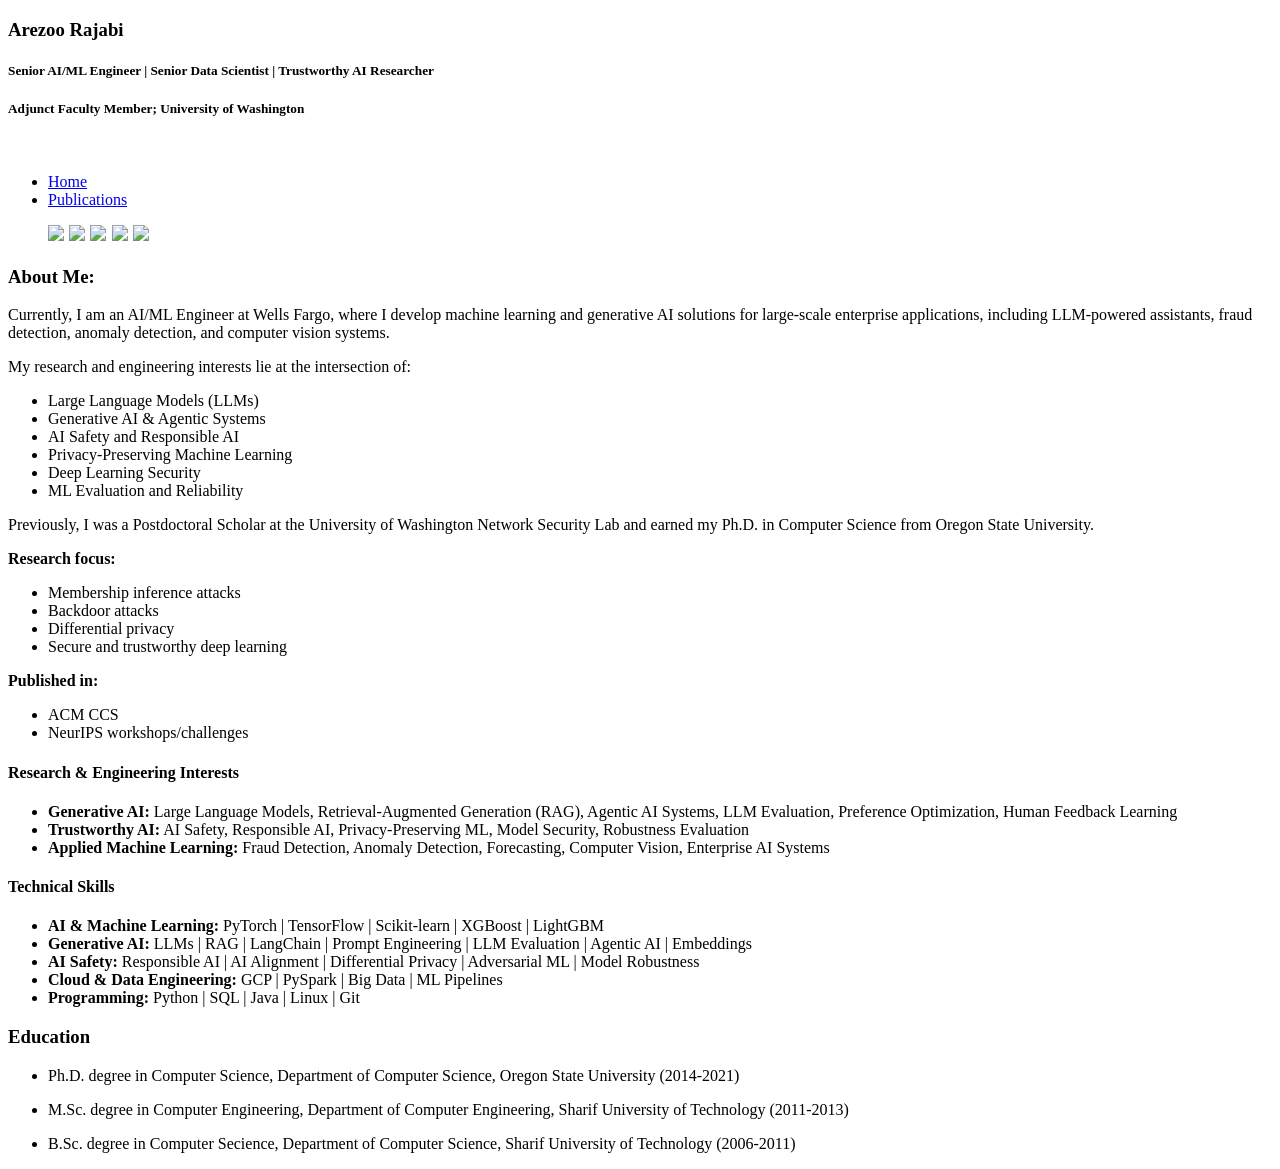
==== index.html @ 0450eb02 "Add files via upload" ====
<!DOCTYPE html>
<html lang="en">

  <head>
    
    <!-- Meta Tag -->
    <meta charset="UTF-8">
    <meta name="viewport" content="width=device-width, initial-scale=1.0">
    <meta http-equiv="X-UA-Compatible" content="IE=edge">
    
    <!-- SEO -->
    <meta name="description" content="150 words">
    <meta name="author" content="uipasta">
    <meta name="url" content="http://www.yourdomainname.com">
    <meta name="copyright" content="company name">
    <meta name="robots" content="index,follow">
    
    
    <title>DevBlog - Personal Blog Template</title>
    
    <!-- Favicon -->
    <link rel="shortcut icon" href="images/favicon/favicon.ico">
    <link rel="apple-touch-icon" sizes="144x144" type="image/x-icon" href="images/favicon/apple-touch-icon.png">
    
    <!-- All CSS Plugins -->
    <link rel="stylesheet" type="text/css" href="css/plugin.css">
    
    <!-- Main CSS Stylesheet -->
    <link rel="stylesheet" type="text/css" href="css/style.css">
    
    <!-- Google Web Fonts  -->
    <link rel="stylesheet" href="https://fonts.googleapis.com/css?family=Poppins:400,300,500,600,700">
    
    
    <!-- HTML5 shiv and Respond.js support IE8 or Older for HTML5 elements and media queries -->
    <!--[if lt IE 9]>
       <script src="https://oss.maxcdn.com/html5shiv/3.7.3/html5shiv.min.js"></script>
       <script src="https://oss.maxcdn.com/respond/1.4.2/respond.min.js"></script>
    <![endif]-->
    

  </head>

 <body>

    
     
     <!-- Preloader Start -->
     <div class="preloader">
       <div class="rounder"></div>
      </div>
      <!-- Preloader End -->
      
      
    
    
    <div id="main">
        <div class="container">
            <div class="row">
                
               
                 
                 <!-- About Me (Left Sidebar) Start -->
                <!-- <div class="col-md-12">
                    <div class="col-md-3">
                        <div class="my-pic">
                            <img src="images/Mypic.jpg" alt=""> 
                        </div>
                        <ul class="menu-link">
                                <a href="https://scholar.google.com/citations?user=7yaFpQgAAAAJ&hl=en"><img src="./images/GS.png"  style="float: left; width: 19.5%; margin-right: 0.1%; margin-bottom: 0.1em;"></img></a>
                                <a href="https://github.com/rajabia"><img src="./images/GH.png"  style="float: left; width: 19.5%; margin-right: 0.1%; margin-bottom: 0.1em;"></img></a></li>
                                <a href="https://www.linkedin.com/in/arezoo-rajabi/"><img src="./images/LK.png"  style="float: left; width: 19.5%; margin-right: 0.1%; margin-bottom: 0.1em;"></img></a>
                                <a href="mailto:rajabia@oregonstate.edu"><img src="./images/Email.png"  style="float: left; width: 19.5%; margin-right: 0.1%; margin-bottom: 0.1em;"></img></a>
                                <a href="files/MYCV.pdf"><img src="./images/cv.jpg"  style="float: left; width: 19.5%; margin-right: 0.1%; margin-bottom: 0.1em;"></img></a> 
                        </ul>
                    </div>
                    
                     
                    <div class="col-md-2">

                        <div class="my-detail">
                            
                              
                                <p style="text-align:center"><h1>Arezoo Rajabi</h1>
                                <h4>Senior Quantitative Data Analytics Specialist AI/ML; Wells Fargo</h4>
                                <h4>Adjunct faculty member at Network Security Lab, University of Washington</h4>
                                </p>
                              
                            
                        </div>
                            
                    </div>
                                
                  </div>
                </div> -->
                <!-- About Me (Left Sidebar) End -->
                
                
                
                <!-- <div class="col-md-12  ">
                    
                        <p style="text-align:left"><h1>Arezoo Rajabi</h1> </p>
                    
                </div> -->
                 
                 <!-- About Me (Right Sidebar) Start -->
                 <!-- Portfolio Start -->
                <div>
                 
                
                     <div class="col-md-12">
                        <div class="col-md-12 page-body">
                            <div class="row">
                                <div class="col-md-12">
                                    <div class="col-md-12 ">
                                    <div class="col-md-6  " >  <p> <h3>Arezoo Rajabi</h3> </p> <p> <h5>Senior AI/ML Engineer | Senior Data Scientist | Trustworthy AI Researcher</h5> </p> <p> <h5>Adjunct Faculty Member; University of Washington</p></h5> </div>
                                    <div class="col-md-6  ">    </div>
                                </div>

                                <div class="col-md-12 ">
                                    <div class="row">
                                
                                        <div class="col-md-4 page-body  footer">
                                    
                                            <!-- Footer Start page-body  footer -->
                                    
                                            <div class="my-pic">
                                                
                                                <img src="images/Mypic.jpg" alt="" style=" float: center; width: 47.0%; "> 
                                                <!-- style="float: center; width: 4.5%; margin-right: 0.1%; margin-bottom: 0.1em;" -->
                                            </div>
                                            <!-- <p ><h5>Arezoo Rajabi</h5> </p>
                                            <p ><h5>Senior Quantitative Data Analytic Specialist AI/ML</h5> </p>
                                            <p ><h5>Wells Fargo N. A.</h5> </p> -->
                                   
                                        </div>

                                

                                        <div class="col-md-8 page-body  footer">
                                
                                            <footer>
                                    
                                                <ul class="menu-link">
                                        
                                        
                                                    <li><a href="index.html">Home</a></li>
                                                    <!-- <li><a href="about.html">About</a></li> -->
                                                    <li><a href="work.html">Publications</a></li>
<!--                                                     <li><a href="project.html">Projects</a></li> -->
                                                   <!--  <li><a href="https://github.com/rajabia">Github</a></li>
                                                    <li><a href="https://scholar.google.com/citations?hl=en&view_op=list_works&gmla=AJ1KiT0UGzOrTIi_n6e51eCoaCgy9IImxvLf_FJ-KzLB_VdJzbEzwHq1STglCiormDp6-kkXiedvOvgUIoF3wQ&user=v1FqW2AAAAAJ">Google Scholar</a></li>
                                                    <li><a href="https://www.linkedin.com/in/arezoo-rajabi/">LinkedIn</a></li>
                                                    <li><a href="files/MYCV.pdf">CV</a></li> -->
                                                </ul>
                                                <ul class="menu-link">
                                                 <a href="https://scholar.google.com/citations?hl=en&view_op=list_works&gmla=AJ1KiT0UGzOrTIi_n6e51eCoaCgy9IImxvLf_FJ-KzLB_VdJzbEzwHq1STglCiormDp6-kkXiedvOvgUIoF3wQ&user=v1FqW2AAAAAJ"><img src="./images/GS.png"  style="float: center; width: 4.5%; margin-right: 0.1%; margin-bottom: 0.1em;"></img></a>
                                                <a href="https://github.com/rajabia"><img src="./images/GH.png"  style="float: center; width: 4.5%; margin-right: 0.1%; margin-bottom: 0.1em;"></img></a></li>
                                                <a href="https://www.linkedin.com/in/arezoo-rajabi/"><img src="./images/LK.png"  style="float: center; width: 4.5%; margin-right: 0.1%; margin-bottom: 0.1em;"></img></a>
                                                <a href="mailto:rajabia@uw.edu"><img src="./images/Email.png"  style="float: center; width: 4.5%; margin-right: 0.1%; margin-bottom: 0.1em;"></img></a>
                                                <a href="files/MYCV.pdf"><img src="./images/cv.jpg"  style="float: center; width: 4.5%; margin-right: 0.1%; margin-bottom: 0.1em;"></img></a> 
                                                
                                                </ul>
                                    
                                   
                                            </footer>
                                        </div>
                                    </div>
                                </div>
                            </div>
                        </div>
                    </div>
                </div>
                           <!-- Footer End -->

                

                            
                            
                            
                            <div class="col-md-12 content-page">
                              <div class="col-md-12 blog-post">
                                
                                
                                    <h3> About Me:</h3> 
                                    
                                    <p> 
                                     
                                      <p>Currently, I am an AI/ML Engineer at Wells Fargo, where I develop machine learning and generative AI solutions for large-scale enterprise applications, including LLM-powered assistants, fraud detection, anomaly detection, and computer vision systems.</p>
                                      <p>My research and engineering interests lie at the intersection of:</p>
                                      <ul>
                                        <li>Large Language Models (LLMs)</li>
                                        <li>Generative AI &amp; Agentic Systems</li>
                                        <li>AI Safety and Responsible AI</li>
                                        <li>Privacy-Preserving Machine Learning</li>
                                        <li>Deep Learning Security</li>
                                        <li>ML Evaluation and Reliability</li>
                                      </ul>
                                      <p> Previously, I was a Postdoctoral Scholar at the University of Washington Network Security Lab and earned my Ph.D. in Computer Science from Oregon State University.
</p>  
                                      <p><strong>Research focus:</strong></p>
                                      <ul>
                                        <li>Membership inference attacks</li>
                                        <li>Backdoor attacks</li>
                                        <li>Differential privacy</li>
                                        <li>Secure and trustworthy deep learning</li>
                                      </ul>
                                      <p><strong>Published in:</strong></p>
                                      <ul>
                                        <li>ACM CCS</li>
                                        <li>NeurIPS workshops/challenges</li>
                                      </ul>
                                    </p>

                                <div class="post-title">
                                  <h4>Research &amp; Engineering Interests</h4>
                                </div>
                                <div class="list list-style-2 margin-top-30">
                                  <ul>
                                    <li><strong>Generative AI:</strong> Large Language Models, Retrieval-Augmented Generation (RAG), Agentic AI Systems, LLM Evaluation, Preference Optimization, Human Feedback Learning</li>
                                    <li><strong>Trustworthy AI:</strong> AI Safety, Responsible AI, Privacy-Preserving ML, Model Security, Robustness Evaluation</li>
                                    <li><strong>Applied Machine Learning:</strong> Fraud Detection, Anomaly Detection, Forecasting, Computer Vision, Enterprise AI Systems</li>
                                  </ul>
                                </div>
                                 <!-- Video Start -->
                                 <!-- <div class="video-box margin-top-40 margin-bottom-80">
                                  <div class="video-tutorial">
                                   <a class="video-popup" href="https://www.youtube.com/watch?v=O2Bsw3lrhvs" title="My Thought">
                                   <img src="images/pic/my-pic.png" alt="">
                                   </a>                           
                                  </div>
                                 <p>Take a look about my thought on website design.</p>
                                </div> -->
                                <!-- Video End -->
                                  
                                  
                                  
                                  
                                 
                                  <div class="post-title">
                                    <h4>Technical Skills</h4>
                                   </div>
                                   <div class="list list-style-2 margin-top-30">
                                    <ul>
                                      <li><strong>AI &amp; Machine Learning:</strong> PyTorch | TensorFlow | Scikit-learn | XGBoost | LightGBM</li>
                                      <li><strong>Generative AI:</strong> LLMs | RAG | LangChain | Prompt Engineering | LLM Evaluation | Agentic AI | Embeddings</li>
                                      <li><strong>AI Safety:</strong> Responsible AI | AI Alignment | Differential Privacy | Adversarial ML | Model Robustness</li>
                                      <li><strong>Cloud &amp; Data Engineering:</strong> GCP | PySpark | Big Data | ML Pipelines</li>
                                      <li><strong>Programming:</strong> Python | SQL | Java | Linux | Git</li>
                                    </ul>
                                   </div>

                                  <div class="post-title">
                                    <h3> Education</h3> 
                                   </div>
                                   
                                  <div class="list list-style-2 margin-top-30">
                                    <ul>
                                      <li><p>Ph.D. degree in Computer Science, Department of Computer Science, Oregon State University (2014-2021)</p></li>
                                      <li><p>M.Sc. degree in Computer Engineering, Department of Computer Engineering, Sharif University of Technology (2011-2013)</p></li>
                                      
                                      <li><p>B.Sc. degree in Computer Secience, Department of Computer Science, Sharif University of Technology (2006-2011)</p></li>
                                      <!-- <li>Online Software Development</li>
                                      <li>E-commerce Development</li>
                                      <li>UI/UX Consulting</li> -->
                                     </ul>
                                   </div>
                                   <!-- My Service End --> 
                                  
                                </div>  
                                
                                  <!-- <div class="col-md-12 text-center">
                                    <a href="contact.html" data-toggle="tooltip" data-placement="top" title="Visit on my contact page for hire me." class="load-more-button">Hire</a>
                                   </div> -->
                                  
                             </div>
                              
                         </div>
                         
                        
                        
                        <!-- Subscribe Form Start -->
                        <!-- <div class="col-md-8 col-md-offset-2">
                           <form id="mc-form" method="post" action="http://uipasta.us14.list-manage.com/subscribe/post?u=854825d502cdc101233c08a21&amp;id=86e84d44b7">
                                
                          <div class="subscribe-form margin-top-20">
                             <input id="mc-email" type="email" placeholder="Email Address" class="text-input">
                              <button class="submit-btn" type="submit">Submit</button>
                                </div>
                                <p>Subscribe to my weekly newsletter</p>
                                <label for="mc-email" class="mc-label"></label>
                              </form>
                             
                           </div> -->
                           <!-- Subscribe Form End -->
                           
                           
                         </div>
                     
                     
                       
                       <!-- Footer Start -->
                       <!-- <div class="col-md-12 page-body margin-top-50 footer"> -->
                          <!-- <footer>
                          <ul class="menu-link">
                               <li><a href="index.html">Home</a></li>
                               <li><a href="about.html">About</a></li>
                               <li><a href="work.html">Work</a></li>
                               <li><a href="contact.html">Contact</a></li>
                            </ul>
                             -->
                          <!-- <p>© Copyright 2016 DevBlog. All rights reserved</p> -->
                          
                          
                          <!-- UiPasta Credit Start -->
                          <!-- <div class="uipasta-credit">Design By <a href="http://www.uipasta.com" target="_blank">UiPasta</a></div> -->
                          <!-- UiPasta Credit End -->
                          
                           
                         <!-- </footer> -->
                       <!-- </div> -->
                       <!-- Footer End -->
                     
                     
                  </div>
                  <!-- About Me (Right Sidebar) End -->
                
            </div>
         </div>
      </div>
    
      
    
    
    
    <!-- Back to Top Start -->
    <a href="#" class="scroll-to-top"><i class="fa fa-long-arrow-up"></i></a>
    <!-- Back to Top End -->
    
    
    <!-- All Javascript Plugins  -->
    <script type="text/javascript" src="js/jquery.min.js"></script>
    <script type="text/javascript" src="js/plugin.js"></script>
    
    <!-- Main Javascript File  -->
    <script type="text/javascript" src="js/scripts.js"></script>

    
   </body>
 </html>
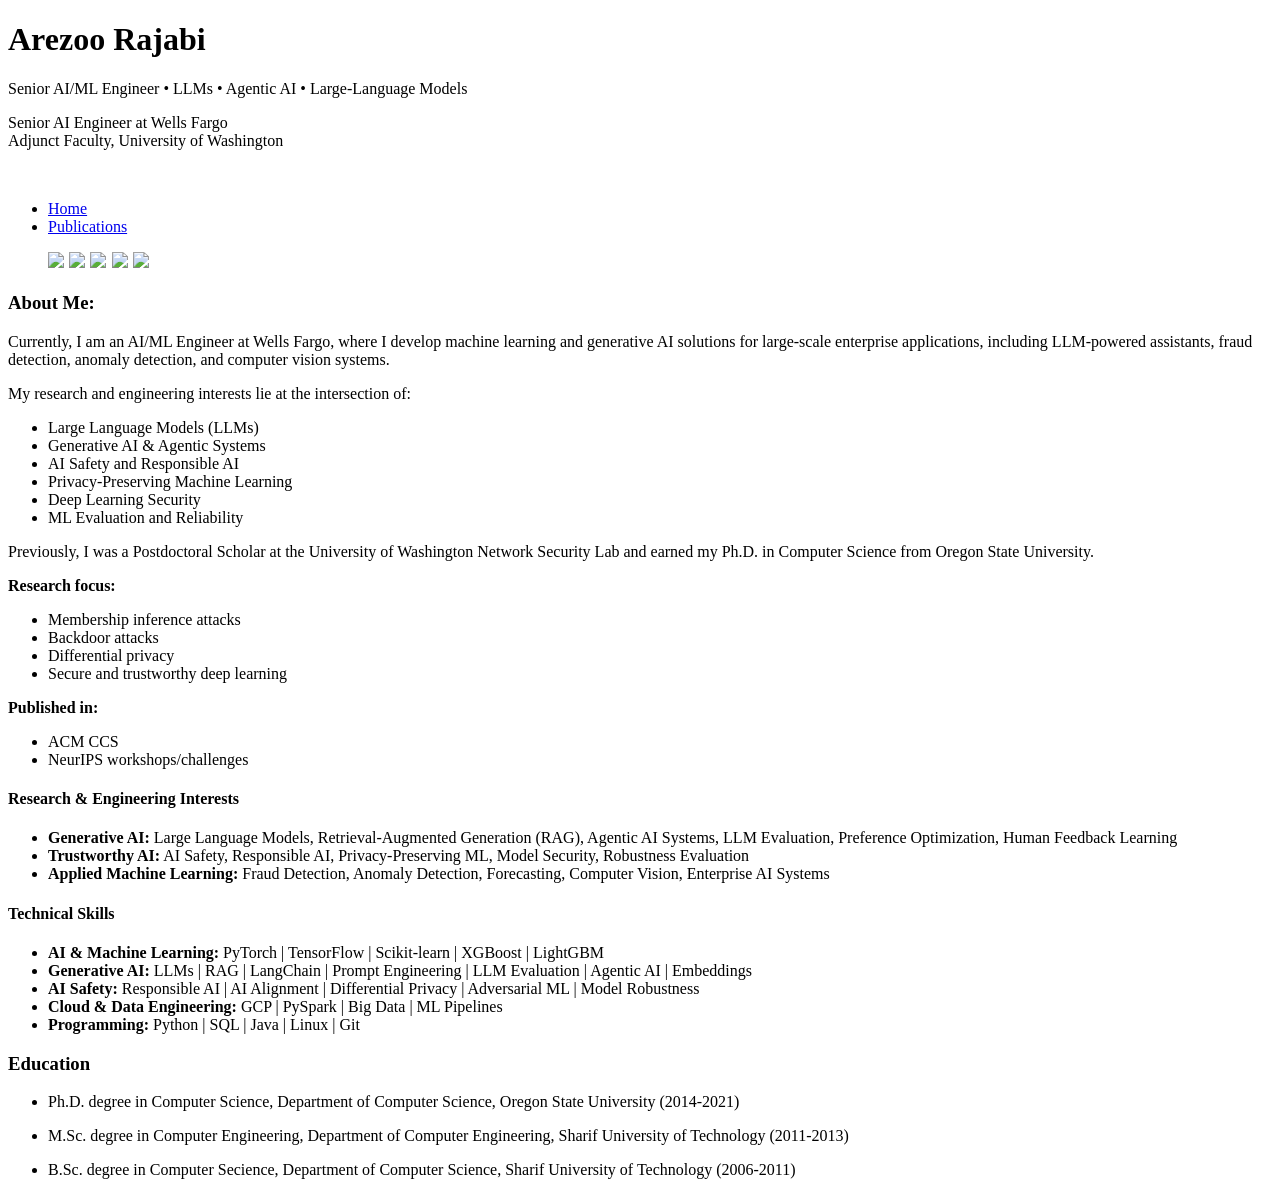
==== commit 924c4536: "Update index.html" ====
--- a/index.html
+++ b/index.html
@@ -9,14 +9,20 @@
     <meta http-equiv="X-UA-Compatible" content="IE=edge">
     
     <!-- SEO -->
-    <meta name="description" content="150 words">
-    <meta name="author" content="uipasta">
+    <!-- <meta name="description" content="150 words"> -->
+    <!-- <meta name="author" content="uipasta"> -->
     <meta name="url" content="http://www.yourdomainname.com">
     <meta name="copyright" content="company name">
     <meta name="robots" content="index,follow">
     
     
-    <title>DevBlog - Personal Blog Template</title>
+    <title>Arezoo Rajabi | Senior AI/ML Engineer</title>
+
+    <meta name="description"
+    content="Senior AI/ML Engineer specializing in LLMs, Agentic AI, Vision-Language Models, AI Safety, and Privacy-Preserving Machine Learning.">
+    
+    <meta name="author"
+    content="Arezoo Rajabi">
     
     <!-- Favicon -->
     <link rel="shortcut icon" href="images/favicon/favicon.ico">
@@ -29,7 +35,10 @@
     <link rel="stylesheet" type="text/css" href="css/style.css">
     
     <!-- Google Web Fonts  -->
-    <link rel="stylesheet" href="https://fonts.googleapis.com/css?family=Poppins:400,300,500,600,700">
+    <link rel="preconnect" href="https://fonts.googleapis.com">
+    <link rel="preconnect" href="https://fonts.gstatic.com" crossorigin>
+
+    <link href="https://fonts.googleapis.com/css2?family=Inter:wght@300;400;500;600;700;800&display=swap" rel="stylesheet">
     
     
     <!-- HTML5 shiv and Respond.js support IE8 or Older for HTML5 elements and media queries -->
@@ -113,7 +122,19 @@
                             <div class="row">
                                 <div class="col-md-12">
                                     <div class="col-md-12 ">
-                                    <div class="col-md-6  " >  <p> <h3>Arezoo Rajabi</h3> </p> <p> <h5>Senior AI/ML Engineer | Senior Data Scientist | Trustworthy AI Researcher</h5> </p> <p> <h5>Adjunct Faculty Member; University of Washington</p></h5> </div>
+                                    <div class="col-md-6  " >  
+                                      <h1>Arezoo Rajabi</h1>
+
+                                  <p class="subtitle">
+                                  Senior AI/ML Engineer • LLMs • Agentic AI • Large-Language Models
+                                  </p>
+                                  
+                                  <p class="subtitle2">
+                                  Senior AI Engineer at Wells Fargo
+                                  <br>
+                                  Adjunct Faculty, University of Washington
+                                  </p>
+                                    </div>
                                     <div class="col-md-6  ">    </div>
                                 </div>
 
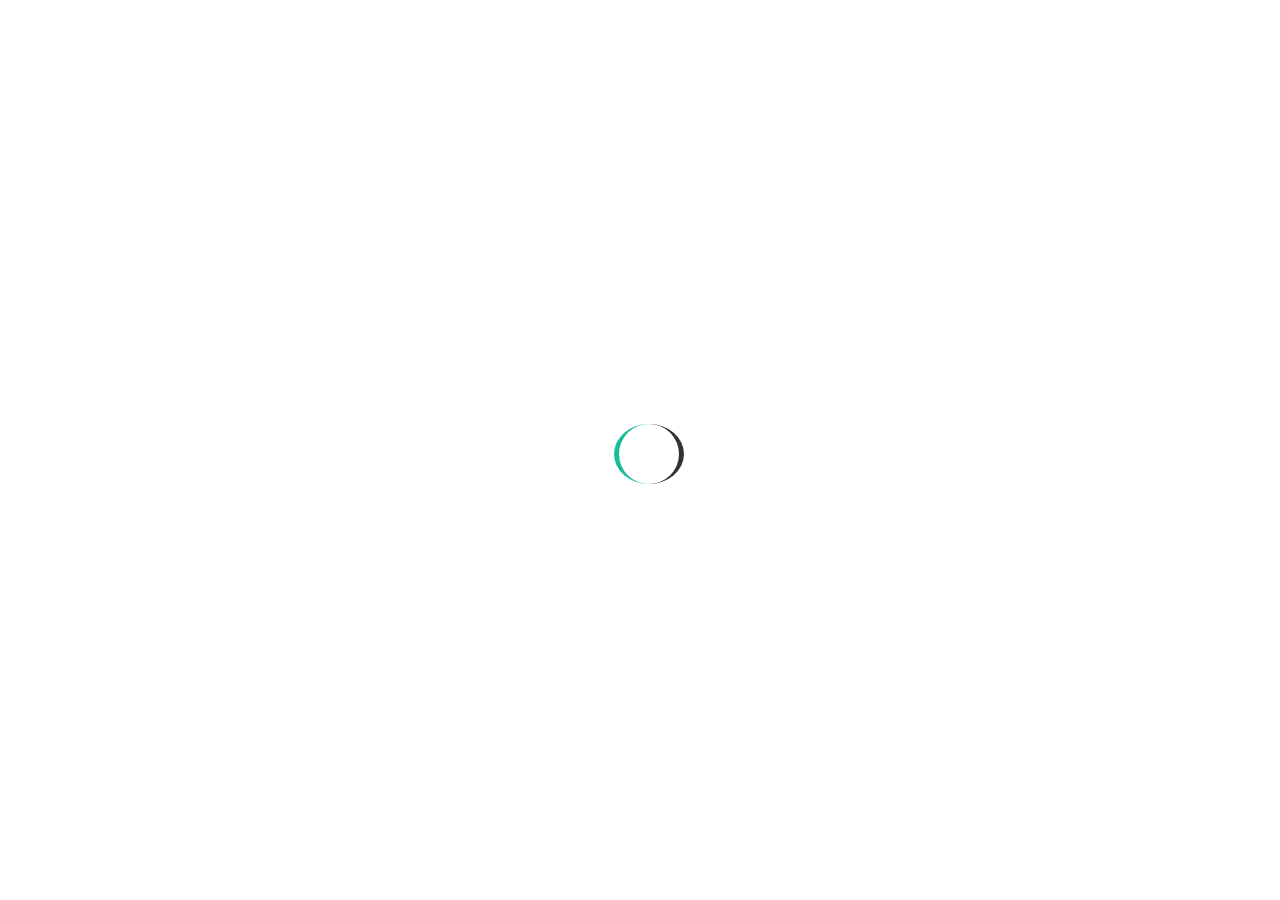
==== commit 3d0fe7af: "Update index.html" ====
--- a/index.html
+++ b/index.html
@@ -130,8 +130,8 @@
                                   </p>
                                   
                                   <p class="subtitle2">
-                                  Senior AI Engineer at Wells Fargo
-                                  <br>
+                                  <!-- Senior AI Engineer at Wells Fargo
+                                  <br> -->
                                   Adjunct Faculty, University of Washington
                                   </p>
                                     </div>
--- a/css/style.css
+++ b/css/style.css
@@ -0,0 +1,1848 @@
+/*
+   
+    Template Name : DevBlog - Personal Blog Template
+    Author : UiPasta Team
+    Website : http://www.uipasta.com/
+    Support : http://www.uipasta.com/support/
+	
+	
+*/
+
+
+
+/*
+   
+   Table Of Content
+   
+   1. Global Style
+   2. Preloader
+   3. Menu
+   4. About Me (Left Sidebar)
+   5. About Me Page
+   6. My Portfolio
+   7. Owl Carousel Navigation
+   8. Contact Me
+   9. Testimonials
+  10. Blog Post & Single Blog Page
+  11. Video Tutorials
+  12. Blockquote
+  13. List
+  14. Image Popup
+  15. End Box (Popup When Scroll Down)
+  16. About Author Box
+  17. You May Also Like
+  18. Comment
+  19. Load More Button
+  20. Subscribe Form
+  21. Footer
+  22. Socials Icons
+  23. Syntax Highlighter
+  24. Scroll To Top
+  25. Responsive
+  26. Useful Classes ( Such as : Margin, Padding, colors  "This classes will be helpful for you during designing/development time.")
+  27. UiPasta Credit
+ 
+
+*/
+
+
+
+/* Global Style */
+
+h1{
+    font-size:58px;
+    font-weight:800;
+}
+
+.subtitle{
+    font-size:22px;
+    color:#2563eb;
+    font-weight:600;
+}
+
+.subtitle2{
+    color:#6b7280;
+    font-size:18px;
+}
+.my-pic img{
+
+    width:220px;
+
+    border-radius:50%;
+
+    border:5px solid white;
+
+    box-shadow:0 15px 40px rgba(0,0,0,.12);
+}
+.btn{
+
+display:inline-block;
+
+padding:10px 20px;
+
+border-radius:10px;
+
+font-weight:600;
+
+margin-right:10px;
+
+background:#2563eb;
+
+color:white;
+
+transition:.25s;
+
+}
+body{
+    font-family: "Inter", sans-serif;
+    font-size:17px;
+    line-height:1.75;
+    color:#374151;
+}
+	
+html {
+    position: relative;
+    min-height: 100%;
+}
+
+::selection {
+    background-color: #1abc9c;
+    color: #ffffff;
+}
+
+::-moz-selection {
+    background-color: #1abc9c;
+    color: #ffffff;
+}
+
+a {
+    text-decoration: none !important;
+    color: #1abc9c;
+}
+
+a:hover,
+a:focus,
+a:active {
+    text-decoration: none;
+    outline: none;
+    color: #333333;
+}
+
+b {
+    font-weight: 600;
+    color: #333333;
+}
+
+p {
+    font-size: 14px;
+    font-family: "Poppins", sans-serif;
+}
+
+button {
+    background-color: transparent;
+}
+
+*:focus {
+    outline: 0;
+}
+
+#main {
+    margin: 50px 0;
+}
+
+.main-color {
+    color: #1abc9c;
+}
+
+.page-body {
+    background: #ffffff;
+    box-shadow: -2px -1px 88px 0px rgba(0,0,0,0.17);
+}
+
+.sub-title {
+    padding: 30px;
+}
+
+.sub-title h2 {
+    display: inline-block;
+    font-size: 25px;
+    letter-spacing: 0.5px;
+    font-weight: 600;
+
+}
+
+.sub-title i {
+    float: right;
+    font-size: 35px;
+    margin-top: 15px;
+}
+
+.content-page {
+    padding-top: 30px;
+    padding-bottom: 60px;
+    border-top: 1px dashed #dedede;
+    border-bottom: 1px dashed #dedede;
+}
+
+.grabbing {
+    cursor: url(../images/owl-carousel/grabbing.png) 8 8, move;
+}
+
+.button {
+    border: none;
+    font-family: inherit;
+    font-size: 16px;
+    color: inherit;
+    background: none;
+    cursor: pointer;
+    padding: 10px 60px;
+    padding-left: 0px;
+    display: inline-block;
+    margin: 8px 30px;
+    margin-left: 5px;
+    letter-spacing: 1px;
+    font-weight: 600;
+    outline: none;
+    position: relative;
+   -webkit-transition: all 0.3s;
+   -moz-transition: all 0.3s;
+    transition: all 0.3s;
+}
+
+.button:after {
+    content: '';
+    position: absolute;
+    z-index: -1;
+   -webkit-transition: all 0.3s;
+   -moz-transition: all 0.3s;
+    transition: all 0.3s;
+}
+
+
+.button:before {
+    font-family: 'FontAwesome';
+    speak: none;
+    font-style: normal;
+    font-weight: normal;
+    font-variant: normal;
+    text-transform: none;
+    line-height: 1;
+    position: relative;
+   -webkit-font-smoothing: antialiased;
+}
+
+.button-style {
+    color: #1abc9c;
+    overflow: hidden;
+}
+
+.button-style:before {
+    position: absolute;
+    font-size: 27px;
+    line-height: 38px;
+    color: #1abc9c;
+   -webkit-transition: all 0.3s;
+   -moz-transition: all 0.3s;
+    transition: all 0.3s;
+}
+
+.button-style:active:before {
+    color: #1abc9c;
+}
+
+.button-anim:before {
+    left: 60%;
+    opacity: 0;
+    top: 0;
+}
+
+.button-anim:hover:before {
+    left: 75%;
+    opacity: 1;
+}
+
+
+
+/* Preloader */
+
+.preloader {
+    background: #ffffff;
+    bottom: 0;
+    left: 0;
+    position: fixed;
+    right: 0;
+    top: 0;
+    z-index: 99999;
+}
+
+.rounder {
+    width: 60px;
+    height: 60px;
+    position: absolute;
+    top: 50%;
+    left: 50%;
+    margin: -26px 0 0 -26px;
+    font-size: 10px;
+    border-right: 5px solid #333333;
+    border-left: 5px solid #1abc9c;
+    border-radius: 50%;
+    -webkit-animation: spinner 700ms infinite linear;
+    animation: spinner 700ms infinite linear;
+    z-index: 10000;
+}
+
+@-webkit-keyframes spinner {
+    0% {
+        -webkit-transform: rotate(0deg);
+        transform: rotate(0deg);
+    }
+    100% {
+        -webkit-transform: rotate(360deg);
+        transform: rotate(360deg);
+    }
+}
+
+@keyframes spinner {
+    0% {
+        -webkit-transform: rotate(0deg);
+        transform: rotate(0deg);
+    }
+    100% {
+        -webkit-transform: rotate(360deg);
+        transform: rotate(360deg);
+    }
+}
+
+
+
+/* Menu */
+
+.menu {
+    position: absolute;
+    right: 0px;
+    top: 0px;
+    font-size: 20px;
+    color: #fff;
+    background: #1abc9c;
+    padding: 12px;
+}
+
+.menu-link {
+    list-style: none;
+    padding: 25px;
+    margin: 0;
+    text-align: center;
+}
+
+.menu-link:before,
+.menu-link:after {
+    content: " ";
+    display: table;
+}
+
+.menu-link:after {
+    clear: both;
+}
+
+.menu-link li {
+    display: inline-block;
+    margin: 2px 4px;
+}
+
+.menu-link li a {
+    display: block;
+    color: #333333;
+    text-align: center;
+    font-size: 13px;
+    transition: all 0.3s ease-in-out;
+}
+
+.menu-link li a:hover {
+    color: #1abc9c;
+}
+
+
+
+/* About Me (Left Sidebar) */	
+
+.about-fixed {
+    position: fixed;
+    width: 20.8%;
+}
+
+.my-pic {
+    width: 100%;
+    box-shadow: -2px -1px 88px 0px rgba(0,0,0,0.17);
+}
+
+.my-pic img {
+    width: 100%;
+}
+
+.my-detail {
+    text-align: center;
+    margin-bottom: 30px;
+    background: #ffffff;
+    box-shadow: -2px -1px 88px 0px rgba(0,0,0,0.17);
+}
+
+.my-detail .white-spacing {
+    padding: 23px 0;
+    border-bottom: 1px dashed #cccccc;
+}
+
+.my-detail h1 {
+    font-size: 20px;
+    font-weight: 700;
+}
+
+.my-detail span {
+    color: #c1c1c1;
+    font-weight: 400;
+    line-height: 30px;
+    font-size: 16px;
+}
+
+
+
+/* About Me Page */
+
+.knowledge {
+    list-style: none;
+    padding: 2px;
+    margin: 0;
+    padding-left: 0px;
+}
+
+.knowledge:before,
+.knowledge:after {
+    content: " ";
+    display: table;
+}
+
+.knowledge:after {
+    clear: both;
+}
+
+.knowledge li {
+    display: inline-block;
+    color: #ffffff;
+    margin: 4px 4px;
+    padding: 10px 20px;
+    font-size: 12px;
+    letter-spacing: 0.6px;
+    margin-left: 0px;
+    border-radius: 4px;
+    cursor: default;
+}
+
+
+
+/* My Portfolio */
+
+div.portfolio {
+    display: none;
+    margin-bottom: 50px;
+}
+
+.portfolio img {
+    width: 100%;
+}
+
+.custom-pad-1 {
+    padding-right: 0px;
+}
+
+.custom-pad-2 {
+    padding-left: 0px;
+}
+
+.table {
+    margin-bottom: 0px;
+}
+
+.table > tbody > tr > td {
+    padding: 15px;
+    line-height: 25px;
+    letter-spacing: 0.6px;
+    border: 1px solid #e4e4e4;
+}
+
+.table tr > td {
+    padding: 11px 13px;
+}
+
+tr:nth-child(1) > td {
+    border-top:0px;
+}
+
+tr > td:nth-child(1){
+    background-color: #ffffff;
+    font-weight: 500;
+    font-size: 13px;
+    color: #888888;
+    width: 140px;
+}
+
+tr > td:nth-child(2) {
+    font-weight: 400;
+}
+
+
+
+/* Owl Carousel Navigation */
+
+.owl-navi {
+    color: #333333;
+}
+
+.owl-theme .owl-controls .owl-buttons div {
+    display: inline-block;
+    zoom: 1;
+    margin: 5px;
+    margin-top: -32px;
+    padding: 7px 13px;
+    background-color: transparent;
+    opacity: 1;
+}
+
+.owl-theme .owl-controls {
+    margin-top: 0px;
+}
+
+.owl-prev, .owl-next {
+    position: absolute;
+    top: 50%;
+    padding: 5px;
+    margin: 0;
+    z-index: 100;
+    cursor: pointer;
+}
+
+.owl-prev {
+    left: 2px;
+}
+
+.owl-next {
+    right: 2px;
+}
+
+
+
+/* Contact Me */
+
+.contact-us-detail {
+    margin-top: 10px;
+}
+
+.contact-us-detail i {
+    font-size: 30px;
+    line-height: 50px;
+}
+
+.contact-us-detail a {
+    color: #333333;
+}
+
+.contact-us-detail a:hover {
+    color: #333333;
+}
+
+.form-group {
+    margin-bottom: 25px;
+}
+
+.form-control {
+	border: 2px solid transparent;
+	height: 50px;
+	border-radius: 2px; -webkit-border-radius: 2px; -moz-border-radius: 2px; -ms-border-radius: 2px; -o-border-radius: 2px;
+	-webkit-box-shadow: 0 1px 4px 0 rgba(0, 0, 0, 0.14);
+	   -moz-box-shadow: 0 1px 4px 0 rgba(0, 0, 0, 0.14);
+	    -ms-box-shadow: 0 1px 4px 0 rgba(0, 0, 0, 0.14);
+		 -o-box-shadow: 0 1px 4px 0 rgba(0, 0, 0, 0.14);
+			box-shadow: 0 1px 4px 0 rgba(0, 0, 0, 0.14);
+	-webkit-transition:all 150ms ease-in-out 0s;
+	   -moz-transition:all 150ms ease-in-out 0s;
+	    -ms-transition:all 150ms ease-in-out 0s;
+	     -o-transition:all 150ms ease-in-out 0s;
+		    transition:all 150ms ease-in-out 0s;
+}
+.form-control:focus {
+	border-color: #171717;
+	-webkit-box-shadow: none;
+	   -moz-box-shadow: none;
+	    -ms-box-shadow: none;
+		 -o-box-shadow: none;
+			box-shadow: none;
+}
+
+.form-control:focus {
+    border-color: #1abc9c;
+    border-width: 2px;
+}
+
+
+
+/* Testimonials */
+
+.testimonial-content {
+    background: #333333;
+    padding: 20px 30px;
+    position: relative;
+    margin-top: 40px;
+}
+
+.testimonial-content:after {
+    content: "";
+    bottom: -15px;
+    left: 60px;
+    position: absolute;
+    width: 0;
+    height: 0;
+    border-top: 15px solid #333333;
+    border-left: 10px solid transparent;
+    border-right: 10px solid transparent;
+}
+
+.testimonial-content p {
+    color: #ffffff !important;
+    font-size: 13px !important;
+}
+
+.testimonial-client img {
+    border: 1px dashed #333333;
+    border-radius: 50%;
+    width: 90px;
+}
+
+.client-thumb, .client-text {
+    display: inline-block;
+    vertical-align: middle;
+}
+
+.client-thumb {
+    margin-right: 15px;
+}
+
+.testimonial-client-info {
+    padding-left: 30px;
+    margin-top: 30px;
+}
+
+.client-name {
+    font-size: 16px;
+    font-weight: 600;
+    margin-bottom: 3px;
+}
+
+
+
+/* Blog Post & Single Blog Page */
+
+div.blog-post {
+    display: none;
+    margin-bottom: 50px;
+}
+
+.blog-post .post-image img {
+    width: 100%;
+}
+
+.blog-post .post-image p {
+    text-align: center;
+    font-size: 14px;
+    margin-top: 10px;
+}
+
+.blog-post .post-image a {
+    font-weight: 600;
+}
+
+.blog-post .post-title h1 {
+    color: #333333;
+    font-size: 35px;
+    line-height: 45px;
+    font-weight: 700;
+    margin-top: 24px;
+}
+
+.blog-post .post-title h2 {
+    font-size: 25px;
+    line-height: 35px;
+    font-weight: 600;
+    letter-spacing: 0.5px;
+}
+
+.blog-post .post-info {
+    font-size: 14px;
+    line-height: 30px;
+    font-weight: 500;
+    padding: 10px 0;
+    color: #8c8c8c;
+}
+
+.blog-post p {
+    font-size: 16px;
+    line-height: 30px;
+    color: #696868;
+    font-weight: 300;
+    letter-spacing: 0.8px;
+    font-family: "Poppins", sans-serif;
+}
+
+
+
+/* Video Tutorial */
+
+.video-box {
+    background: #333333;
+    width: 70%;
+    margin: 0 auto;
+    height: 100%;
+    box-shadow: 0px 7px 13px 0px rgba(2, 2, 2, 0.56);
+}
+
+.video-tutorial {
+    position: relative;
+}
+
+.video-tutorial .video-popup:after {
+    content: '\e071';
+    font-family: 'simple-line-icons';
+    display: block;
+    color: #1abc9c;
+    font-size: 65px;
+    font-weight: 600;
+    z-index: 1;
+    position: absolute;
+    top: 50%;
+    left: 50%;
+    -webkit-transform: translate(-50%, -50%);
+    -moz-transform: translate(-50%, -50%);
+    transform: translate(-50%, -50%);
+    opacity: .9;
+    -webkit-transition: all 0.3s ease-in-out;
+    -moz-transition: all 0.3s ease-in-out;
+    transition: all 0.3s ease-in-out;
+}
+
+.video-tutorial:hover .video-popup:after {
+    font-size: 85px;
+    opacity: .8;
+}
+
+.video-tutorial img {
+    width: 100%;
+    height: 100%;
+    object-fit: cover;
+    opacity: .5;
+    user-drag: none;
+   -webkit-user-drag: none;
+   -webkit-user-select: none;
+   -moz-user-select: none;
+}
+
+.video-box p {
+    text-align: center;
+    font-size: 14px;
+    color: #ffffff;
+    margin-top: 10px;
+    padding: 0px 15px;
+}
+
+
+
+/* Blockquote */
+
+.post-quote {
+    background: #1abc9c;
+    color: #f6f8f8;
+    width: 70%;
+    border-radius: 50px;
+    margin: 0 auto;
+    text-align: center;
+}
+
+.post-quote blockquote {
+    margin: 0;
+    padding: 40px;
+    font-style: italic;
+    font-size: 15px;
+    line-height: 30px;
+    border: 0;
+}
+
+.post-quote blockquote:after {
+    content: '\f10e';
+    font-family: 'fontawesome';
+    display: inline-block;
+    float: right;
+    color: #333333;
+    font-size: 35px;
+    position: relative;
+    right: 0px;
+    top: -15px;
+    font-style: normal;
+    opacity: .2;
+}
+
+blockquote {
+    font-style: italic;
+    border-left: 5px solid #1abc9c;
+}
+
+
+
+/* List */
+
+.list ul {
+    margin-top: 15px;
+}
+
+.list li {
+    font-size: 18px;
+    color: #333333;
+    font-weight: 400;
+    margin-bottom: 10px;
+}
+
+.list-style li {
+    list-style-type: decimal;
+}
+
+.list-style-2 li {
+    list-style-type: circle;
+}
+
+
+
+/* Image Popup */
+
+.image-popup {
+    cursor: cell;
+}
+
+
+
+/* End Box (Popup When Scroll Down) */
+
+.endpage-box {
+    position: fixed;
+    bottom: 10px;
+    right: 0px;
+    left: 61px;
+    background: #ffffff;
+    width: 263px;
+    padding: 25px;
+    box-shadow: -2px -1px 88px 0px rgba(0,0,0,0.17);
+   -webkit-box-shadow: -2px -1px 88px 0px rgba(0,0,0,0.17);
+    
+}
+
+.endpage-box h4 {
+    color: #333333;
+    font-weight: 600;
+}
+
+.endpage-box a {
+    color: #333333;
+}
+
+.endpage-box a:hover {
+    color: #1abc9c;
+}
+
+#endpage-box {
+    display: none !important;
+}
+
+
+
+/* About Author Box */
+
+.about-author {
+    background: #fafafa;
+    width: 100%;
+    padding: 35px 25px;
+    box-shadow: 0px 1px 2px 0px rgba(78, 78, 78, 0.45);
+}
+
+.about-author .picture {
+    float: left;
+    height: 75px;
+    width: 75px;
+    overflow: hidden;
+    border-radius: 100%;
+    background-color: #333333;
+}
+
+.about-author .c-padding {
+    padding: 0px 0px 0px 100px;
+}
+
+.about-author h3 {
+    font-size: 20px;
+    line-height: 30px;
+    margin: 0px 0px 10px 0px;
+}
+
+
+
+/* You May Also Like */
+
+.you-may-also-like {
+}
+
+.you-may-also-like h3 {
+    font-size: 25px;
+    line-height: 35px;
+    font-weight: 600;
+    color: #1abc9c;
+    margin-bottom: 25px;
+    letter-spacing: 0.5px;
+}
+
+.you-may-also-like p {
+    font-size: 18px;
+    line-height: 28px;
+    padding: 20px;
+    border-radius: 4px;
+    border: 1px dashed #1abc9c;
+    font-weight: 400;
+}
+	
+
+
+
+/* Comment */
+
+.comment {
+}
+
+.comment h3 {
+    font-size: 25px;
+    line-height: 35px;
+    font-weight: 600;
+    color: #1abc9c;
+    margin-bottom: 35px;
+    letter-spacing: 0.5px;
+}
+
+
+
+/* Load More Button */
+
+.load-more-button {
+    width: 90px;
+    height: 90px;
+    border-radius: 50%;
+    border: 2px dashed #1abc9c;
+    line-height: 90px;
+    display: block;
+    font-size: 16px;
+    letter-spacing: 1.5px;
+    margin: 0 auto;
+    font-weight: 500;
+    transition: all 0.3s ease-in-out;
+}
+
+.load-more-button:hover {
+    background-color: #1abc9c;
+    color: #ffffff;
+    box-shadow: 0px 7px 9px #696969;
+}
+
+.end {
+    width: 90px;
+    height: 90px;
+    border-radius: 50%;
+    border: 2px dashed #1abc9c;
+    line-height: 90px;
+    display: block;
+    font-size: 16px;
+    letter-spacing: 1.5px;
+    margin: 0 auto;
+    font-weight: 500;
+}
+
+
+
+/* Subscribe Form */
+
+#mc-form {
+	text-align: center;
+	padding: 50px;
+}
+
+.mc-label {
+	font-weight: 400;
+}
+
+.subscribe-form {
+	margin-bottom: 15px;
+	position: relative;
+}
+
+.subscribe-form .text-input {
+	padding: 20px;
+	border-radius: 50px;
+	border: solid 7px #1abc9c;
+	background: #333333;
+	color: #ffffff;
+	width: 100%;
+	font-size: 15px;
+	outline: none;
+}
+
+.subscribe-form .text-input::-webkit-input-placeholder {
+	color: #ffffff;
+	opacity: 1;
+}
+
+.subscribe-form .text-input:-moz-placeholder {
+	color: #ffffff;
+	opacity: 1;
+}
+
+.subscribe-form .text-input::-moz-placeholder {
+	color: #ffffff;
+	opacity: 1;
+}
+
+.subscribe-form .text-input:-ms-input-placeholder {
+	color: #ffffff;
+	opacity: 1;
+}
+
+.subscribe-form .text-input:focus::-webkit-input-placeholder {
+	opacity: .5;
+}
+
+.subscribe-form .text-input:focus:-moz-input-placeholder {
+	opacity: .5;
+}
+
+.subscribe-form .text-input:focus::-moz-input-placeholder {
+	opacity: .5;
+}
+
+.subscribe-form .text-input:focus:-ms-input-placeholder {
+	opacity: .5;
+}
+
+.subscribe-form .submit-btn {
+	position: absolute;
+	font-size: 16px;
+	letter-spacing: 0.7px;
+	color: #FFF;
+	background: #1abc9c;
+	border: none;
+	top: 5px;
+	right: 5px;
+	bottom: 5px;
+	border-radius: 50px;
+	width: 150px;
+	text-align: center;
+	outline: none;
+}
+
+.subscribe-form .submit-btn:active {
+	opacity: .8;
+}
+
+
+
+/* Footer */
+
+.footer {
+    background: url(../images/bg/pattern-bg.png);
+    background-repeat: repeat;
+    text-align: center;
+    padding: 30px 0;
+    margin-top: 10px;
+}
+
+.footer p {
+    color: #797878;
+    font-size: 13px;
+    line-height: 25px;
+    padding: 0px 15px;
+    letter-spacing: 1px;
+}
+
+.footer li a {
+    font-size: 14px;
+    font-weight: 500;
+    letter-spacing: 0.8px;
+}
+
+
+
+/* Social Icons */
+
+.social-icon {
+  list-style: none;
+  padding: 20px;
+  margin: 0;
+  text-align: center;
+}
+
+.social-icon:before,
+.social-icon:after {
+  content: " ";
+  display: table;
+}
+
+.social-icon:after {
+  clear: both;
+}
+
+.social-icon li {
+  display: inline-block;
+  margin: 2px 4px;
+}
+
+.social-icon li a {
+  display: block;
+  width: 40px;
+  height: 40px;
+  line-height: 42px;
+  color: #fff;
+  text-align: center;
+  border: 0 none;
+  border-radius: 50%;
+  font-size: 17px;
+  box-shadow: 0px 1px 2px 0px rgba(90, 91, 95, 0.15);
+  transition: all 0.3s ease-in-out;
+}
+
+.social-icon li a:hover {
+   box-shadow: 0px 8px 15px 0px rgba(90, 91, 95, 0.33);
+}
+
+.facebook {
+   background-color: #3b5998;
+}
+
+.twitter {
+   background-color: #1da1f2;
+}
+
+.google-plus {
+   background-color: #dd4b39;
+}
+
+.instagram {
+   background-color: #464545;
+}
+
+.linkedin {
+   background-color: #0077b5;
+}
+
+.pinterest {
+   background-color: #bd081c;
+}
+
+.youtube {
+   background-color: #cd201f;
+}
+
+.vimeo {
+   background-color: #1ab7ea;
+}
+
+.dribbble {
+   background-color: #ea4c89;
+}
+
+.behance {
+   background-color: #1769ff;
+}
+
+.flickr {
+   background-color: #ff0084;
+}
+
+.tumblr {
+   background-color: #35465c;
+}
+
+.foursquare {
+   background-color: #f94877;
+}
+
+.github {
+   background-color: #333333;
+}
+
+.skype {
+   background-color: #00aff0;
+}
+
+
+
+/* Syntax Highlighter */
+
+.syntaxhighlighter {
+    overflow: hidden;
+}
+
+.syntaxhighlighter .toolbar .item.printSource {
+    display: none !important;
+}
+
+
+
+/* Scroll To Top */
+
+.scroll-to-top {
+    display: none;
+    font-size: 40px;
+    color: #1abc9c;
+    position: fixed;
+    right: 20px;
+    bottom: 50px;
+    z-index: 999;
+    transition: all 0.3s ease-in-out;
+}
+
+.scroll-to-top:hover,
+.scroll-to-top:focus {
+    color: #333333;
+}
+
+
+
+/* Responsive */
+
+@media only screen and (max-width: 1199px) {
+    .endpage-box {
+       display: none !important;
+    }
+}
+
+
+@media only screen and (min-width: 992px) and (max-width: 1199px) {
+	
+    #menu .menu-link li {
+       margin: 2px 3px;
+    }
+	
+    .my-detail h1 {
+       font-size: 18px;
+       font-weight: 600;
+    }
+	
+    .my-detail span {
+       font-size: 15px;
+       line-height: 29px;
+    }
+	
+    .social-icon li a {
+       width: 30px;
+       height: 30px;
+       line-height: 33px;
+       font-size: 13px;
+    }
+	
+    .social-icon li {
+       margin: 2px 2px;
+    }
+	
+    .post-quote {
+       width: 90%;
+    }
+	
+    .subscribe-form .text-input {
+       font-size: 14px;
+    }
+	
+    .subscribe-form .submit-btn {
+       font-size: 14px;
+       width: 100px;
+    }
+}
+
+
+@media only screen and (max-width: 991px) {
+	
+    .about-fixed {
+       position: inherit;
+       width: auto;
+    }
+	
+    .post-quote {
+       width: 90%;
+    }
+}
+
+
+
+@media only screen and (max-width: 767px) {
+     
+    .video-tutorial {
+       width: 100%;
+    }
+	
+    .custom-pad-1 {
+       padding-right: 15px;
+    }
+
+    .custom-pad-2 {
+       padding-left: 15px;
+    }
+}
+
+
+@media only screen and (max-width: 570px) {
+	
+    .subscribe-form .text-input {
+       font-size: 12px;
+    }
+	
+    .subscribe-form .submit-btn {
+       font-size: 13px;
+       width: 90px;
+    }
+}
+
+
+@media only screen and (max-width:479px) {
+	
+    #main {
+       margin: 15px 0;
+     }
+	
+    .sub-title {
+       border-bottom: 1px dashed #cccccc;
+       padding: 30px;
+       display: inline-block;
+       text-align: left;
+       width: 100%;
+     }
+}
+
+
+@media only screen and (max-width:435px) {
+	
+    b {
+       font-weight: 500;
+    }
+	
+    .my-detail h1 {
+       font-size: 18px;
+       font-weight: 600;
+    }
+	
+    .my-detail span {
+       font-size: 15px;
+       line-height: 29px;
+    }
+	
+    .blog-post .post-title h1 {
+       font-size: 22px;
+       line-height: 32px;
+       font-weight: 600;
+    }
+
+    .blog-post .post-title h2 {
+       font-size: 18px;
+       line-height: 28px;
+       font-weight: 500;
+    }
+
+    .blog-post .post-info {
+       font-size: 13px;
+       line-height: 29px;
+       font-weight: 400;
+    }
+
+    .blog-post p {
+       font-size: 14px;
+       line-height: 28px;
+       font-weight: 400;
+    }
+	
+    .sub-title h2 {
+       font-size: 20px;
+       font-weight: 600;
+    }
+
+    .sub-title i {
+       font-size: 25px;
+       margin-top: 15px;
+    }
+	
+    .blog-post .post-image p {
+       font-size: 12px;
+    }
+	
+    .video-box {
+       width: 100%;
+    }
+	
+    .video-tutorial .video-popup:after {
+       font-size: 30px;
+    }
+	
+    .video-tutorial:hover .video-popup:after {
+       font-size: 45px;
+    }
+	
+    .video-box p {
+       font-size: 12px;
+       line-height: 24px;
+    }
+	
+    .post-quote {
+       width: 100%;
+    }
+	
+    .post-quote blockquote {
+       padding: 40px 15px;
+    }
+	
+    .list li {
+       font-size: 14px;
+    }
+	
+    .about-author .picture {
+       float: none;
+    }
+	
+    .about-author .c-padding {
+       padding: 30px 0px;
+    }
+	
+    .you-may-also-like h3 {
+       font-size: 18px;
+       line-height: 28px;
+    }
+	
+    .comment h3 {
+       font-size: 18px;
+       line-height: 28px;
+    }
+	
+    .social-icon li a {
+       width: 30px;
+       height: 30px;
+       line-height: 32px;
+       font-size: 14px;
+    }
+	
+    .load-more-button {
+       width: 70px;
+       height: 70px;
+       line-height: 70px;
+       font-size: 12px;
+    }
+	
+    .end {
+       width: 70px;
+       height: 70px;
+       line-height: 70px;
+       font-size: 12px;
+    }
+	
+    .button {
+       font-size: 13px;
+       padding: 10px 0px;
+       font-weight: 500;
+    }
+	
+    .button-style:before {
+       display: none;
+    }
+	
+    #mc-form {
+       padding: 50px 0px;
+    }
+	
+    .subscribe-form .text-input {
+       font-size: 11px;
+    }
+	
+    .subscribe-form .submit-btn {
+       font-size: 12px;
+       width: 80px;
+       position: inherit;
+       padding: 12px;
+       margin-bottom: 5px;
+    }
+	
+    footer .menu-link a {
+       margin: 4px 3px;
+    }
+	
+    .scroll-to-top {
+       font-size: 25px;
+    }
+}
+
+
+
+/* Useful Classes */
+
+
+/* Spacing ( with Margin and Padding ) */
+
+/* Margin */
+
+.margin-0 {
+	margin: 0px !important;
+}
+
+/* Margin Top */
+
+.margin-top-0 {
+	margin-top: 0px !important;
+}
+
+.margin-top-10 {
+	margin-top: 10px !important;
+}
+
+.margin-top-20 {
+	margin-top: 20px !important;
+}
+
+.margin-top-30 {
+	margin-top: 30px !important;
+}
+
+.margin-top-40 {
+	margin-top: 40px !important;
+}
+
+.margin-top-50 {
+	margin-top: 50px !important;
+}
+
+.margin-top-60 {
+	margin-top: 60px !important;
+}
+
+.margin-top-70 {
+	margin-top: 70px !important;
+}
+
+.margin-top-80 {
+	margin-top: 80px !important;
+}
+
+.margin-top-90 {
+	margin-top: 90px !important;
+}
+
+.margin-top-100 {
+	margin-top: 100px !important;
+}
+
+.margin-top-120 {
+	margin-top: 120px !important;
+}
+
+.margin-top-150 {
+	margin-top: 150px !important;
+}
+
+.margin-top-200 {
+	margin-top: 200px !important;
+}
+
+
+/* Margin Bottom */
+
+.margin-bottom-0 {
+	margin-bottom: 0px !important;
+}
+
+.margin-bottom-10 {
+	margin-bottom: 10px !important;
+}
+
+.margin-bottom-20 {
+	margin-bottom: 20px !important;
+}
+
+.margin-bottom-30 {
+	margin-bottom: 30px !important;
+}
+
+.margin-bottom-40 {
+	margin-bottom: 40px !important;
+}
+
+.margin-bottom-50 {
+	margin-bottom: 50px !important;
+}
+
+.margin-bottom-60 {
+	margin-bottom: 60px !important;
+}
+
+.margin-bottom-70 {
+	margin-bottom: 70px !important;
+}
+
+.margin-bottom-80 {
+	margin-bottom: 80px !important;
+}
+
+.margin-bottom-90 {
+	margin-bottom: 90px !important;
+}
+
+.margin-bottom-100 {
+	margin-bottom: 100px !important;
+}
+
+.margin-bottom-120 {
+	margin-bottom: 120px !important;
+}
+
+.margin-bottom-150 {
+	margin-bottom: 150px !important;
+}
+
+.margin-bottom-200 {
+	margin-bottom: 200px !important;
+}
+
+
+
+/* Padding */
+
+.padding-0 {
+	padding: 0px !important;
+}
+
+
+/* Padding Top */
+
+.padding-top-0 {
+	padding-top: 0px !important;
+}
+
+.padding-top-10 {
+	padding-top: 10px !important;
+}
+
+.padding-top-20 {
+	padding-top: 20px !important;
+}
+
+.padding-top-30 {
+	padding-top: 30px !important;
+}
+
+.padding-top-40 {
+	padding-top: 40px !important;
+}
+
+.padding-top-50 {
+	padding-top: 50px !important;
+}
+
+.padding-top-60 {
+	padding-top: 60px !important;
+}
+
+.padding-top-70 {
+	padding-top: 70px !important;
+}
+
+.padding-top-80 {
+	padding-top: 80px !important;
+}
+
+.padding-top-90 {
+	padding-top: 90px !important;
+}
+
+.padding-top-100 {
+	padding-top: 100px !important;
+}
+
+.padding-top-120 {
+	padding-top: 120px !important;
+}
+
+.padding-top-150 {
+	padding-top: 150px !important;
+}
+
+.padding-top-200 {
+	padding-top: 200px !important;
+}
+
+
+/* Padding Bottom */
+
+.padding-bottom-0 {
+	padding-bottom: 0px !important;
+}
+
+.padding-bottom-10 {
+	padding-bottom: 10px !important;
+}
+
+.padding-bottom-20 {
+	padding-bottom: 20px !important;
+}
+
+.padding-bottom-30 {
+	padding-bottom: 30px !important;
+}
+
+.padding-bottom-40 {
+	padding-bottom: 40px !important;
+}
+
+.padding-bottom-50 {
+	padding-bottom: 50px !important;
+}
+
+.padding-bottom-60 {
+	padding-bottom: 60px !important;
+}
+
+.padding-bottom-70 {
+	padding-bottom: 70px !important;
+}
+
+.padding-bottom-80 {
+	padding-bottom: 80px !important;
+}
+
+.padding-bottom-90 {
+	padding-bottom: 90px !important;
+}
+
+.padding-bottom-100 {
+	padding-bottom: 100px !important;
+}
+
+.padding-bottom-120 {
+	padding-bottom: 120px !important;
+}
+
+.padding-bottom-150 {
+	padding-bottom: 150px !important;
+}
+
+.padding-bottom-200 {
+	padding-bottom: 200px !important;
+}
+
+
+
+/* Colors */
+
+.color-1 {
+	color: #f306a0;
+}
+
+.color-2 {
+	color: #d60bfb;
+}
+
+.color-3 {
+	color: #d8be10;
+}
+
+.color-4 {
+	color: #0fd28a;
+}
+
+.color-5 {
+	color: #f97400;
+}
+
+.color-6 {
+	color: #08a6f3;
+}
+
+
+
+/* Background Color */
+
+.bg-color-1 {
+	background-color: #f306a0;
+}
+
+.bg-color-2 {
+	background-color: #d60bfb;
+}
+
+.bg-color-3 {
+	background-color: #d8be10;
+}
+
+.bg-color-4 {
+	background-color: #0fd28a;
+}
+
+.bg-color-5 {
+	background-color: #f97400;
+}
+
+.bg-color-6 {
+	background-color: #08a6f3;
+}
+
+
+
+/* Tooltip Styles */
+
+.tooltip-inner {
+    padding: 10px 12px;
+    min-width: 150px;
+    width: 100%;
+}
+
+.tooltip.top {
+    margin-top: -2px;
+    font-size: 14px;
+    font-family: "Poppins", sans-serif;
+}
+
+.tooltip.bottom {
+    margin-top:15px;
+    bottom: auto;
+    left: auto;
+    right: auto;
+}
+
+.tooltip.left {
+    margin-right: 15px;
+}
+
+.tooltip.right {
+    margin-left: 15px;
+}
+
+.tooltip-color .tooltip-inner {
+    color: #fff;
+}
+
+
+
+/* UiPasta Credit */
+
+.uipasta-credit {
+    color: #333333;
+    text-align: center;
+    margin-top: 20px;
+}
+
+.uipasta-credit a {
+    color: #1abc9c;
+    font-weight: 600;
+}
+
+.uipasta-credit a:hover {
+    color: #333333;
+}
